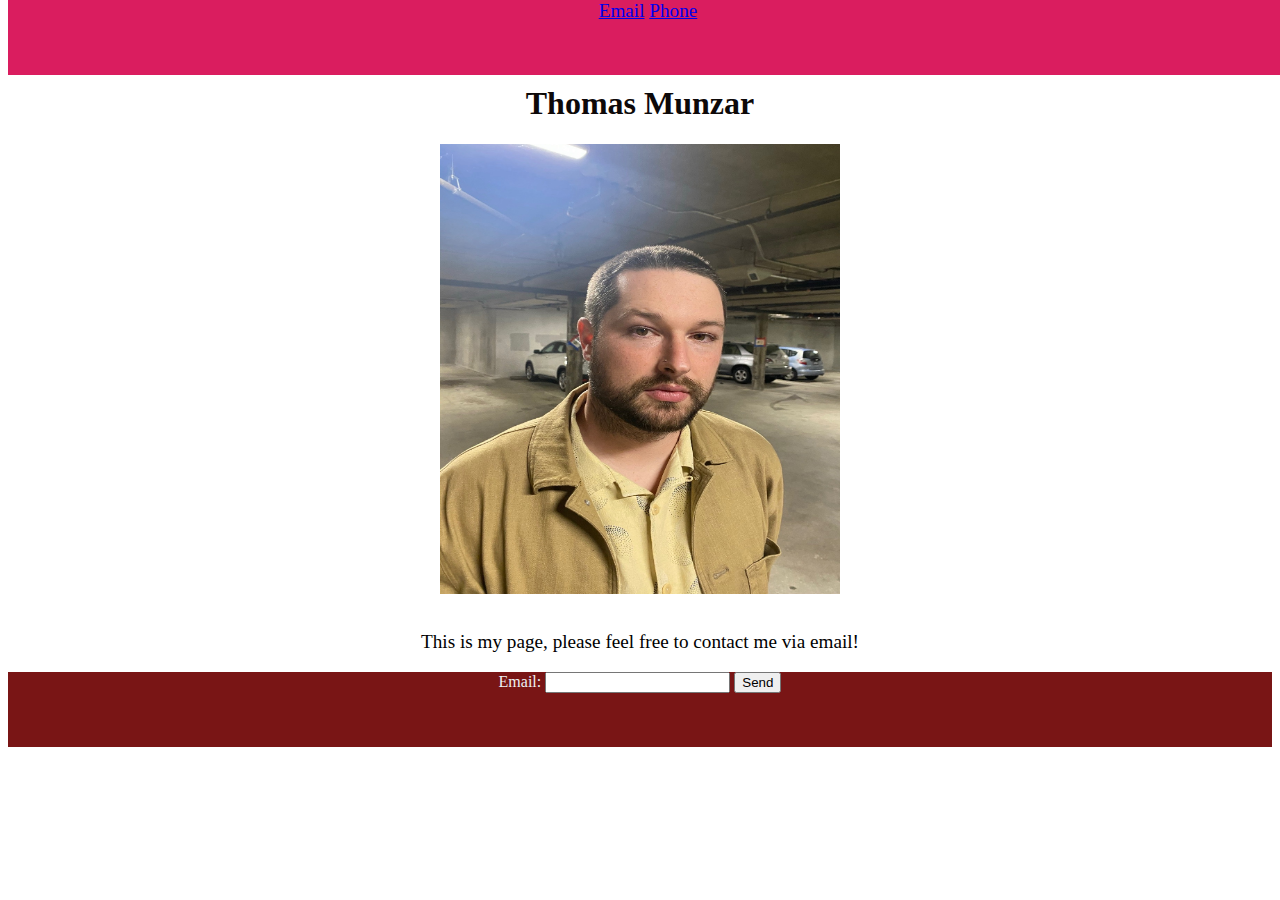
==== index.html @ 5ed5fa24 "made html and css file for mini project" ====
<!DOCTYPE html>
<html>
<head>
<title>Contact Info</title>
<link rel="stylesheet" href="./style.css">
</head>
<body>
  <header></header>
    <div class="main-header">
        <a href="#tmunzar92@gmail.com">Email</a>
        <a href="#5103889447">Phone</a>
      </div>
      
      <div class="main">
        <p>Some text some text some text some text..</p>
      </div>

<div class="photo">
      <h1>Thomas Munzar</h1>
<img src="Image.jpeg" alt="Picture of Thomas Munzar"
width="400"
height="450">
</div>
<div class="p">
<p>This is my page, please feel free to contact me via email!</p>
</div>
<div class="footer">
<footer>
  <label for="email">Email:</label>
  <input type="text" id="email" name="email">
  <button class="btn"
          type="button">
      Send
  </button>
</div>
</footer>
</body>
</html>
---- style.css ----
/* The navigation bar */
.main-header {
    background-color: rgb(218, 29, 95);
    text-emphasis-color: black;
    font-size: larger;
    position: fixed; /* Set the navbar to fixed position */
    top: 0; /* Position the navbar at the top of the page */
    width: 100%; /* Full width */
  height:75px;
  text-align: center;

}

  
  /* Links inside the navbar */
  .photo {
    float: center;
    display: block;
    color: #0d0909;
    text-align: center;
    padding: 14px 16px;
    text-decoration: none;
  }
  .p{
    text-align: center;
    font-size: larger;
  }
  
  .footer {
    background: rgb(121, 21, 21);
    color: rgb(238, 241, 243);
    position:relative;
    text-align: center;
    height: 75px;
  }
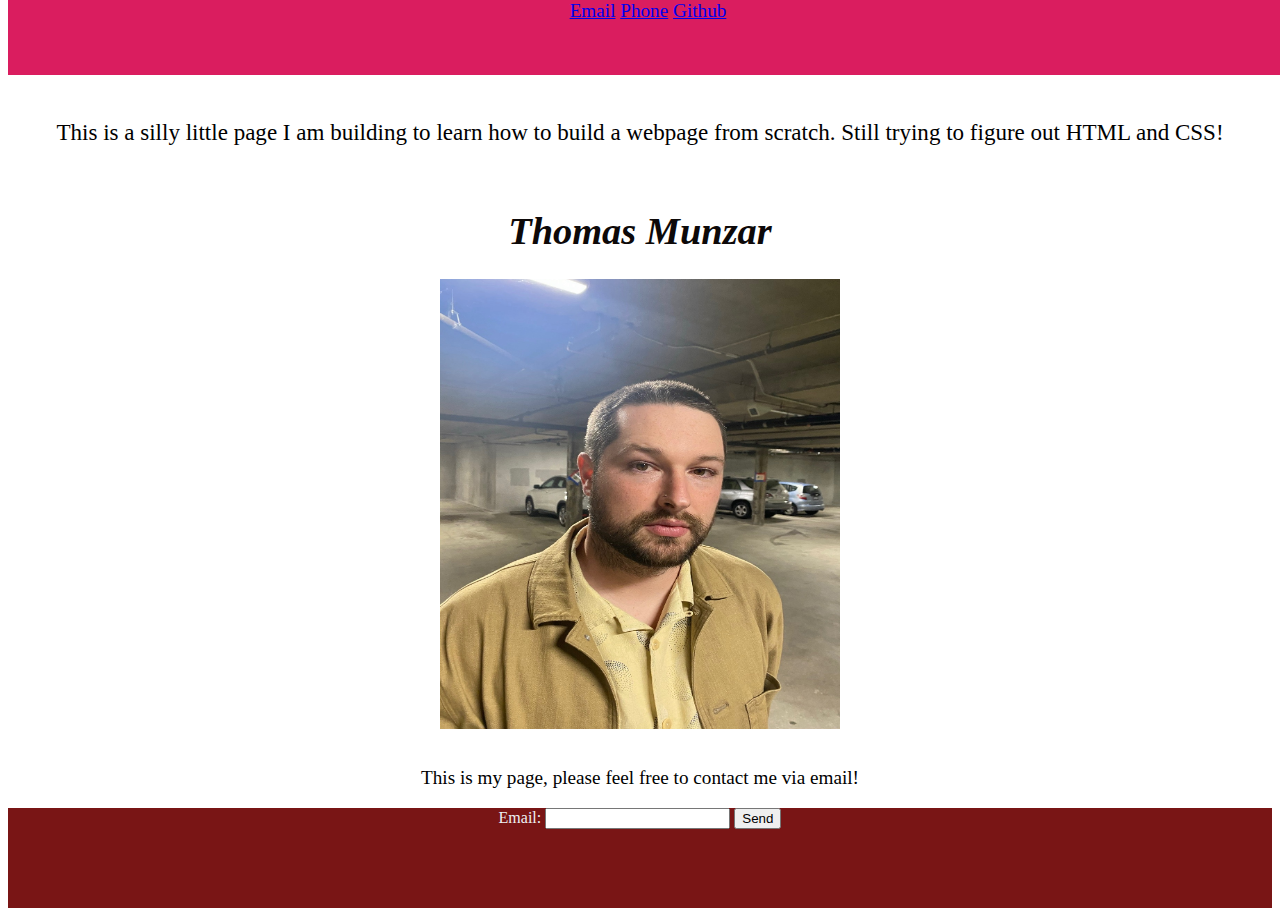
==== commit a1207df1: "more edits to mini project" ====
--- a/index.html
+++ b/index.html
@@ -5,26 +5,40 @@
 <link rel="stylesheet" href="./style.css">
 </head>
 <body>
-  <header></header>
-    <div class="main-header">
-        <a href="#tmunzar92@gmail.com">Email</a>
-        <a href="#5103889447">Phone</a>
-      </div>
-      
-      <div class="main">
-        <p>Some text some text some text some text..</p>
-      </div>
+  <header>
 
-<div class="photo">
-      <h1>Thomas Munzar</h1>
+  <a href="#email@gmail.com">Email</a>
+  <a href="#1800-Not-Real">Phone</a>
+  <a href="https://github.com/ThomasMunzar">Github </a> 
+    </header>
+<main>
+  <br>
+  <br>
+  <br>
+  <br>
+
+  <p>This is a silly little page I am building to learn how to build a webpage
+    from scratch. Still trying to figure out HTML and CSS!
+  </p>
+
+  <div class="photo">
+    <h1>Thomas Munzar</h1>
 <img src="Image.jpeg" alt="Picture of Thomas Munzar"
 width="400"
 height="450">
 </div>
-<div class="p">
+</main>
+    
+  
+      
+      
+     
+
+
+
 <p>This is my page, please feel free to contact me via email!</p>
-</div>
-<div class="footer">
+
+
 <footer>
   <label for="email">Email:</label>
   <input type="text" id="email" name="email">
@@ -32,7 +46,6 @@
           type="button">
       Send
   </button>
-</div>
 </footer>
 </body>
 </html>
--- a/style.css
+++ b/style.css
@@ -1,17 +1,26 @@
 /* The navigation bar */
-.main-header {
+header {
     background-color: rgb(218, 29, 95);
-    text-emphasis-color: black;
+    text-emphasis-color: rgb(195, 183, 183);
     font-size: larger;
     position: fixed; /* Set the navbar to fixed position */
     top: 0; /* Position the navbar at the top of the page */
     width: 100%; /* Full width */
   height:75px;
   text-align: center;
+  font-size: larger;
 
 }
-
-  
+main{
+  content:flex;
+  font-style: oblique;
+  text-align: center;
+  font-size:larger
+}
+  section{
+    font-size: large;
+    background-color: aqua;
+  }
   /* Links inside the navbar */
   .photo {
     float: center;
@@ -21,17 +30,18 @@
     padding: 14px 16px;
     text-decoration: none;
   }
-  .p{
+  p{
     text-align: center;
     font-size: larger;
+    font-style: initial;
   }
   
-  .footer {
+  footer {
     background: rgb(121, 21, 21);
     color: rgb(238, 241, 243);
     position:relative;
     text-align: center;
-    height: 75px;
+    height: 100px;
   }
   
   